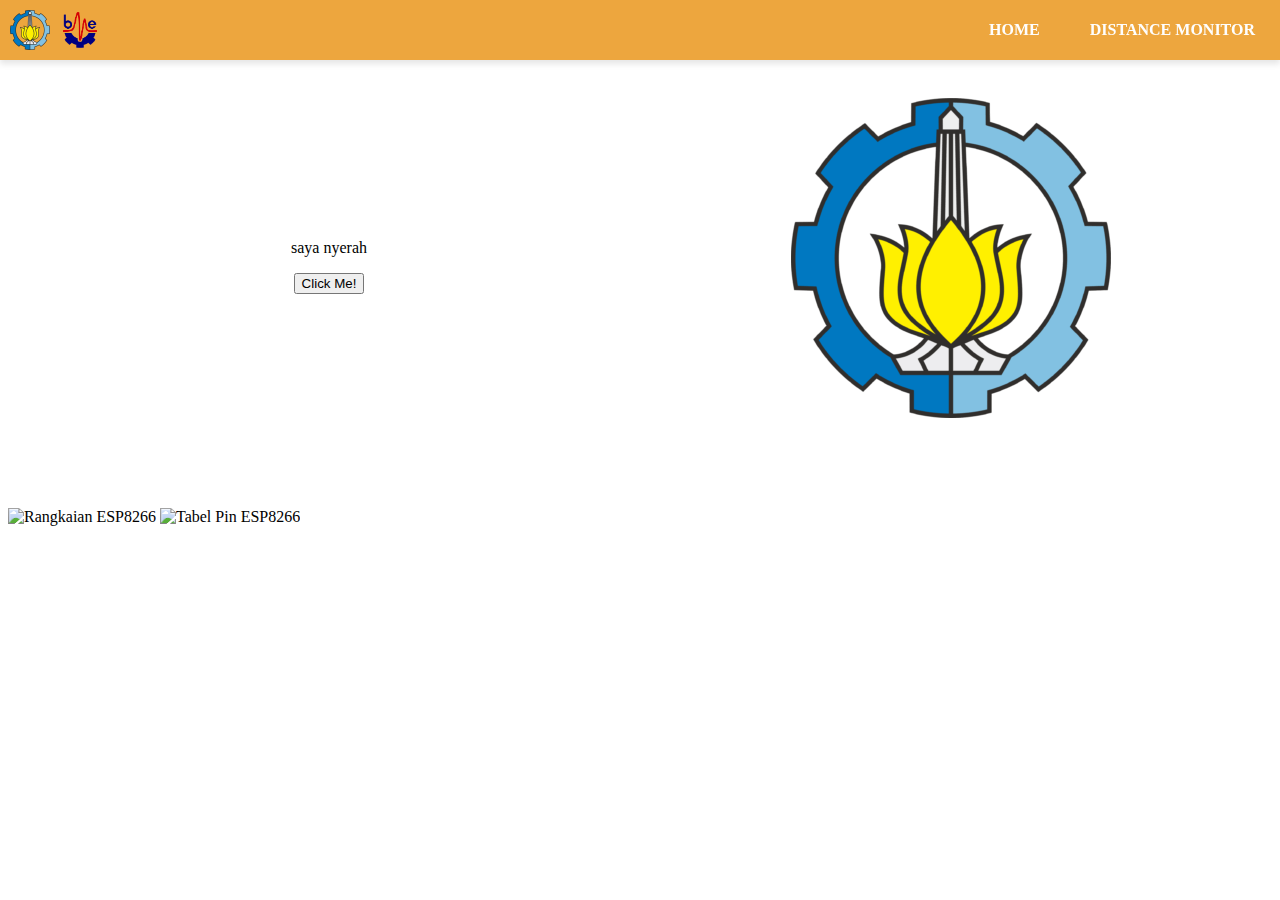
==== index.html @ 16a8911b "Updated Distance_Monitor.html and hcsr_chart.js" ====
<!DOCTYPE html>
<html lang="en">

<!--head itu isinya fungsi-fungsi backstage-->
<head>
    <meta charset="UTF-8">
    <meta http-equiv="X-UA-Compatible" content="IE=edge" />

    <!-- Biar responsif sama perubahan ukuran layar -->
    <meta name="viewport" content="width=device-width, initial-scale=1, shrink-to-fit=no" />

    <title>Home</title>

    <!--ngelink ke css/desainnya web home-->
    <link rel="stylesheet" href="css/index.css">

  </head>

  <!--body itu isi yang ditampilin-->
    <body>
        <!-- Navbar -->
        <header class="header_section">
            <div class="top-wrapper">

            <div class="id_logo">
                <img class="logo" src="images/logo-its.png" alt="Logo ITS">
                <img class="logo" src="images/logo-bme-its.png" alt="Logo BME ITS">
              </div>
      
            
            <ul class="navbar">
                <li><a href="index.html">HOME</a></li>
                <li><a href="Distance_Monitor.html">DISTANCE MONITOR</a></li>
            </ul>
            
        </header>
        <!-- Navbar -->

    <!--VI-->
    <div class="VI_desc_row">
        <div class="column_VI">
            <p>saya nyerah</p>
            <a href="Distance_Monitor.html" class="distance-monitor">
                <button type="button">Click Me!</button>
            </a>
        </div>
        <div class="column_VI">
            <img src="images/logo-its.png" alt="Gambar ITS">
        </div>
    </div>
    <!--VI-->

    <!--ESP8266 Pinout-->
    <div class="ESP_desc_row">
        <img src="images/esp-pin.jpg" alt="Rangkaian ESP8266">
        <img src="images/esp-pin-tabel.jpg" alt="Tabel Pin ESP8266">
    </div>


    </body>

</html>
---- css/index.css ----
/* Navigation Bar */
.header_section {
    position: fixed; /* Navbar tetap di atas saat scroll */
    top: 0;
    left: 0;
    width: 100%; 
    z-index: 1000; /* Pastikan di atas elemen lainnya */
    background-color: #EDA63E; 
    box-shadow: 0 4px 6px rgba(0, 0, 0, 0.1); /* Bayangan */
}

/* Kontainer utama navbar */
.top-wrapper {
display: flex; /* Aktifkan Flexbox */
justify-content: space-between; /* Jarak maksimal antara logo dan link */
align-items: center; /* Elemen sejajar vertikal */
padding: 10px; /* Spasi di dalam navbar */
}

/* Logo styling */
.id_logo {
display: flex; /* Sejajarkan logo secara horizontal */
gap: 10px; /* Jarak antar logo */
}

.logo {
height: 40px; /* Sesuaikan tinggi logo */
width: auto; /* Ukuran proporsional */
}

/* Styling untuk navbar links */
.navbar {
display: flex; /* Sejajarkan link secara horizontal */
gap: 20px; /* Jarak antar link */
list-style: none; /* Hilangkan bullet point */
margin: 0; /* Hilangkan margin default */
padding: 0; /* Hilangkan padding default */
}

.navbar li {
display: inline-block; /* Buat link tampil dalam satu baris */
}

.navbar a {
text-decoration: none; /* Hilangkan garis bawah */
color: #FEFEFE; /* Warna teks */
font-weight: bold; /* Teks lebih tebal */
padding: 10px 15px; /* Ruang di dalam tombol */
transition: all 0.3s ease; /* Animasi hover */
}

/* Hover effect untuk link */
.navbar a:hover {
color: #007bff; /* Ubah warna teks saat hover */
background-color: #f0f0f0; /* Warna latar saat hover */
border-radius: 5px; /* Membulatkan tepi */
}

/* Container untuk teks dan gambar */
.VI_desc_row {
    display: flex; /* Membuat kolom teks dan gambar berdampingan */
    justify-content: space-between; /* Spasi maksimum antara kolom */
    align-items: center; /* Vertikal sejajar tengah */
    gap: 20px; /* Jarak antar kolom */
    padding: 20px 20px; /* Spasi dalam */
}

/* Kolom untuk teks */
.column_VI {
    flex: 1; /* Kolom mengambil ruang yang sama */
    text-align: center; /* Teks rata tengah */
}

/* Kolom gambar */
.column_VI img {
    max-width: 100%; /* Gambar tidak melebihi ukuran kontainer */
    height: auto; /* Proporsi gambar tetap */
    display: block; /* Menghindari inline spacing */
    margin: 0 auto; /* Tengah-kan gambar di kolom */
    padding: 70px;
}

/* Responsivitas: Tumpuk kolom di perangkat kecil */
@media screen and (max-width: 600px) {
    .VI_desc {
        flex-direction: column; /* Kolom vertikal saat layar kecil */
    }
    .column_VI {
        margin-bottom: 20px; /* Spasi antar kolom */
    }
}
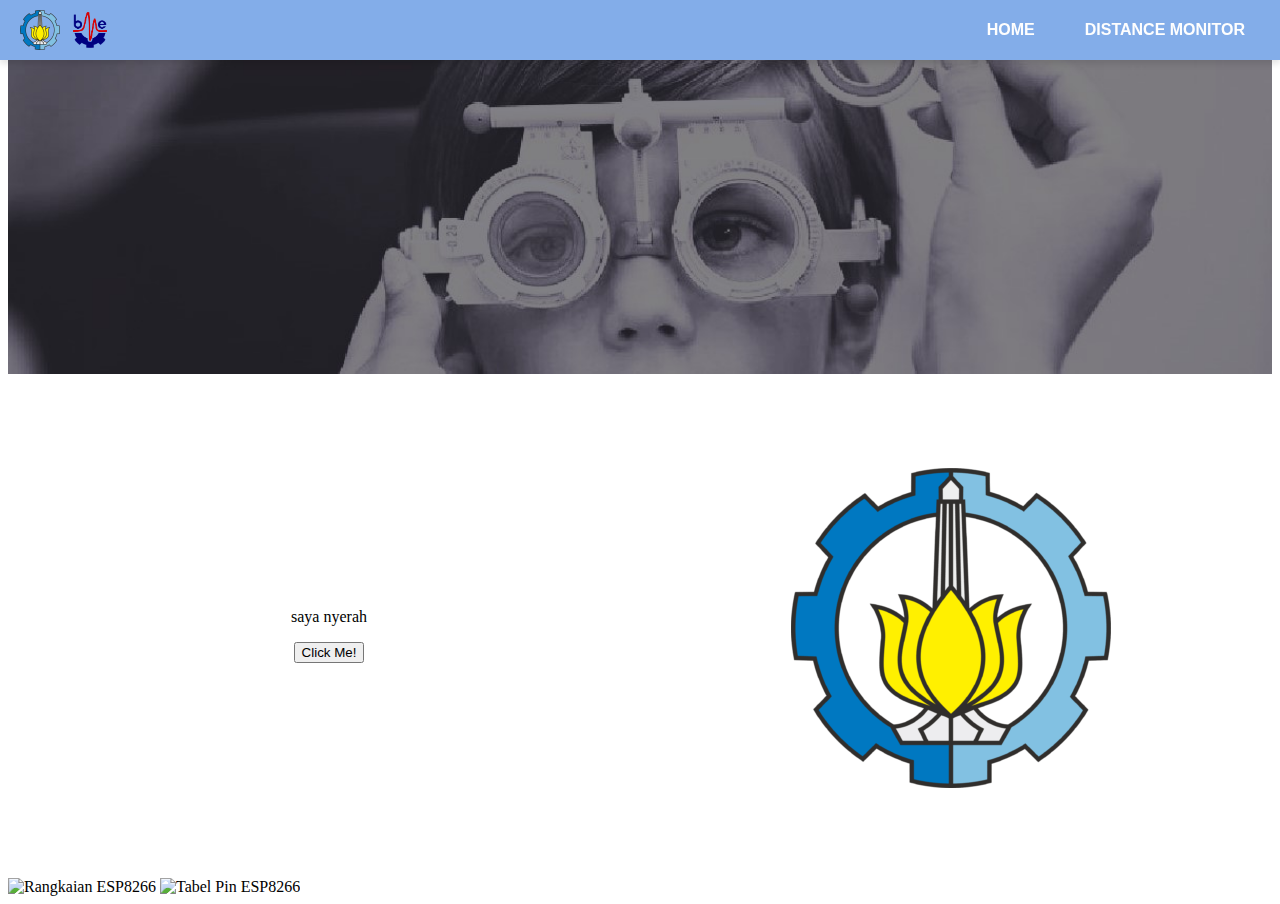
==== commit 78e0fd7f: "Updated main program" ====
--- a/index.html
+++ b/index.html
@@ -13,6 +13,7 @@
 
     <!--ngelink ke css/desainnya web home-->
     <link rel="stylesheet" href="css/index.css">
+    <link rel="stylesheet" href="css/navbar.css">
 
   </head>
 
@@ -36,6 +37,11 @@
         </header>
         <!-- Navbar -->
 
+
+        <!-- Slide Show -->
+        <section>
+            <img class="vision-impairment" src="images/mn-visual-impairment.jpg" style="width:100%">
+        </section>
     <!--VI-->
     <div class="VI_desc_row">
         <div class="column_VI">
--- a/css/index.css
+++ b/css/index.css
@@ -1,62 +1,3 @@
-
-/* Navigation Bar */
-.header_section {
-    position: fixed; /* Navbar tetap di atas saat scroll */
-    top: 0;
-    left: 0;
-    width: 100%; 
-    z-index: 1000; /* Pastikan di atas elemen lainnya */
-    background-color: #EDA63E; 
-    box-shadow: 0 4px 6px rgba(0, 0, 0, 0.1); /* Bayangan */
-}
-
-/* Kontainer utama navbar */
-.top-wrapper {
-display: flex; /* Aktifkan Flexbox */
-justify-content: space-between; /* Jarak maksimal antara logo dan link */
-align-items: center; /* Elemen sejajar vertikal */
-padding: 10px; /* Spasi di dalam navbar */
-}
-
-/* Logo styling */
-.id_logo {
-display: flex; /* Sejajarkan logo secara horizontal */
-gap: 10px; /* Jarak antar logo */
-}
-
-.logo {
-height: 40px; /* Sesuaikan tinggi logo */
-width: auto; /* Ukuran proporsional */
-}
-
-/* Styling untuk navbar links */
-.navbar {
-display: flex; /* Sejajarkan link secara horizontal */
-gap: 20px; /* Jarak antar link */
-list-style: none; /* Hilangkan bullet point */
-margin: 0; /* Hilangkan margin default */
-padding: 0; /* Hilangkan padding default */
-}
-
-.navbar li {
-display: inline-block; /* Buat link tampil dalam satu baris */
-}
-
-.navbar a {
-text-decoration: none; /* Hilangkan garis bawah */
-color: #FEFEFE; /* Warna teks */
-font-weight: bold; /* Teks lebih tebal */
-padding: 10px 15px; /* Ruang di dalam tombol */
-transition: all 0.3s ease; /* Animasi hover */
-}
-
-/* Hover effect untuk link */
-.navbar a:hover {
-color: #007bff; /* Ubah warna teks saat hover */
-background-color: #f0f0f0; /* Warna latar saat hover */
-border-radius: 5px; /* Membulatkan tepi */
-}
-
 /* Container untuk teks dan gambar */
 .VI_desc_row {
     display: flex; /* Membuat kolom teks dan gambar berdampingan */
--- a/css/navbar.css
+++ b/css/navbar.css
@@ -0,0 +1,58 @@
+/* Navigation Bar */
+.header_section {
+    font-family: Arial, sans-serif;
+    position: fixed; /* Navbar tetap di atas saat scroll */
+    top: 0;
+    left: 0;
+    width: 100%; 
+    z-index: 1000; /* Pastikan di atas elemen lainnya */
+    background-color: #83ADE9; 
+    box-shadow: 0 4px 6px rgba(0, 0, 0, 0.1); /* Bayangan */
+  }
+  
+  /* Kontainer utama navbar */
+  .top-wrapper {
+    display: flex; /* Aktifkan Flexbox */
+    justify-content: space-between; /* Jarak maksimal antara logo dan link */
+    align-items: center; /* Elemen sejajar vertikal */
+    padding: 10px 20px; /* Spasi di dalam navbar */
+  }
+  
+  /* Logo styling */
+  .id_logo {
+    display: flex; /* Sejajarkan logo secara horizontal */
+    gap: 10px; /* Jarak antar logo */
+  }
+  
+  .logo {
+    height: 40px; /* Sesuaikan tinggi logo */
+    width: auto; /* Ukuran proporsional */
+  }
+  
+  /* Styling untuk navbar links */
+  .navbar {
+    display: flex; /* Sejajarkan link secara horizontal */
+    gap: 20px; /* Jarak antar link */
+    list-style: none; /* Hilangkan bullet point */
+    margin: 0; /* Hilangkan margin default */
+    padding: 0; /* Hilangkan padding default */
+  }
+  
+  .navbar li {
+    display: inline-block; /* Buat link tampil dalam satu baris */
+  }
+  
+  .navbar a {
+    text-decoration: none; /* Hilangkan garis bawah */
+    color: #FEFEFE; /* Warna teks */
+    font-weight: bold; /* Teks lebih tebal */
+    padding: 10px 15px; /* Ruang di dalam tombol */
+    transition: all 0.3s ease; /* Animasi hover */
+  }
+  
+  /* Hover effect untuk link */
+  .navbar a:hover {
+    color: #ECF0F5; /* Ubah warna teks saat hover */
+    background-color: #3C8DBC; /* Warna latar saat hover */
+    border-radius: 5px; /* Membulatkan tepi */
+  }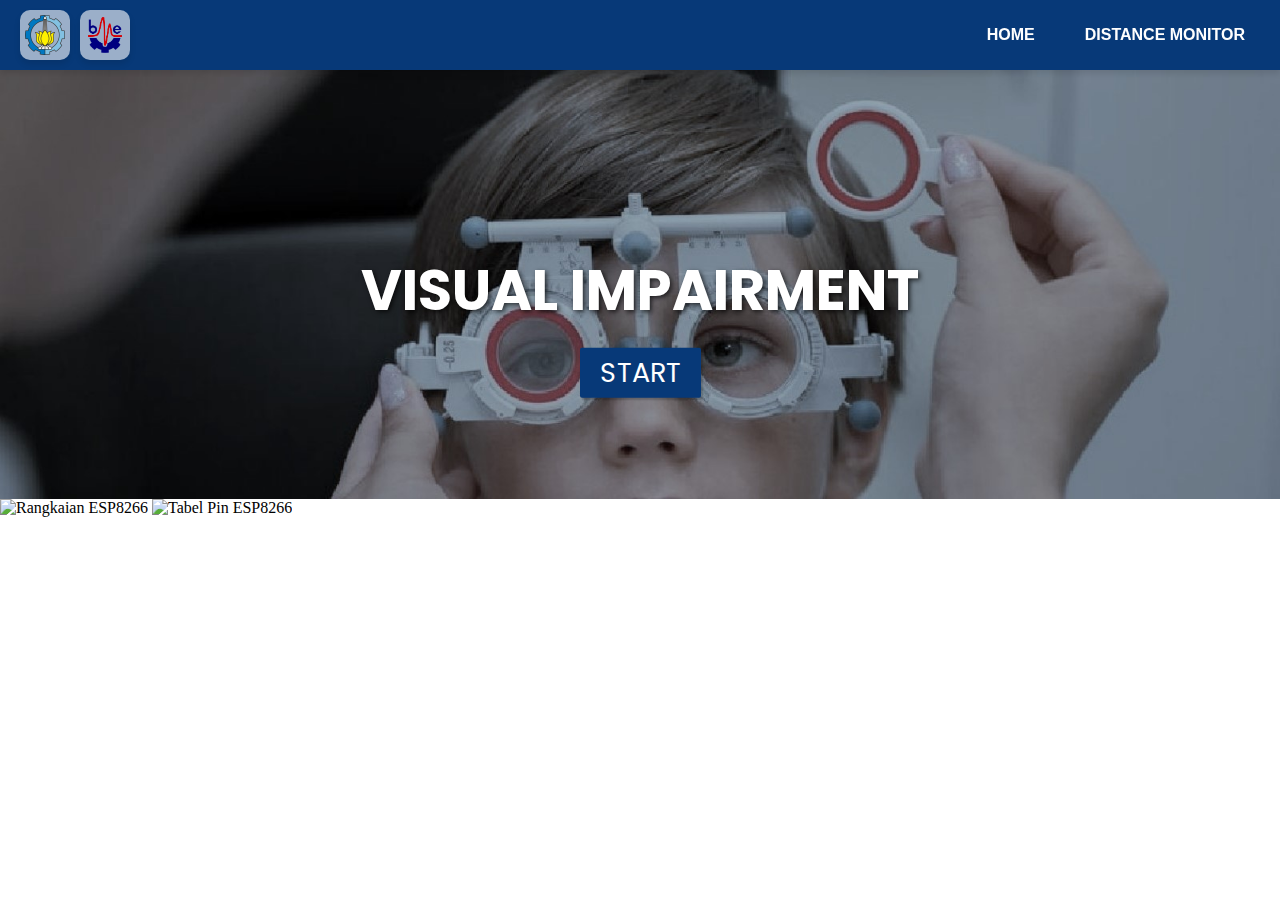
==== commit 5cf1442a: "Updated main program" ====
--- a/index.html
+++ b/index.html
@@ -14,6 +14,7 @@
     <!--ngelink ke css/desainnya web home-->
     <link rel="stylesheet" href="css/index.css">
     <link rel="stylesheet" href="css/navbar.css">
+    <link href="https://fonts.googleapis.com/css?family=Poppins:400,700&display=swap" rel="stylesheet">
 
   </head>
 
@@ -39,21 +40,17 @@
 
 
         <!-- Slide Show -->
-        <section>
-            <img class="vision-impairment" src="images/mn-visual-impairment.jpg" style="width:100%">
-        </section>
+        <div class="section-1">
+            <img class="vision-impairment" src="images/h.jpg">
+            <div class="text-overlay">
+                <h2>VISUAL IMPAIRMENT</h2>
+                <a href="Distance_Monitor.html">
+                    <button class="click-btn">START</button>
+                </a>
+            </div>
+        </div>
     <!--VI-->
-    <div class="VI_desc_row">
-        <div class="column_VI">
-            <p>saya nyerah</p>
-            <a href="Distance_Monitor.html" class="distance-monitor">
-                <button type="button">Click Me!</button>
-            </a>
-        </div>
-        <div class="column_VI">
-            <img src="images/logo-its.png" alt="Gambar ITS">
-        </div>
-    </div>
+
     <!--VI-->
 
     <!--ESP8266 Pinout-->
--- a/css/index.css
+++ b/css/index.css
@@ -1,33 +1,74 @@
-/* Container untuk teks dan gambar */
-.VI_desc_row {
-    display: flex; /* Membuat kolom teks dan gambar berdampingan */
-    justify-content: space-between; /* Spasi maksimum antara kolom */
-    align-items: center; /* Vertikal sejajar tengah */
-    gap: 20px; /* Jarak antar kolom */
-    padding: 20px 20px; /* Spasi dalam */
+.section-1 {
+    position: relative;
+    text-align: center;
 }
 
-/* Kolom untuk teks */
-.column_VI {
-    flex: 1; /* Kolom mengambil ruang yang sama */
-    text-align: center; /* Teks rata tengah */
-}
-
-/* Kolom gambar */
-.column_VI img {
+.section-1 img {
     max-width: 100%; /* Gambar tidak melebihi ukuran kontainer */
     height: auto; /* Proporsi gambar tetap */
     display: block; /* Menghindari inline spacing */
     margin: 0 auto; /* Tengah-kan gambar di kolom */
-    padding: 70px;
+    object-fit: cover; /* Mengatur gambar agar pas tanpa distorsi */
 }
+
+.text-overlay {
+    position: absolute;
+    top: 60%;
+    left: 50%;
+    transform: translate(-50%, -50%);
+    color: white;
+    text-align: center;
+    font-family: 'Poppins', sans-serif;
+    z-index: 2;
+}
+
+.text-overlay h2 {
+    font-size: 56px;
+    margin-bottom: 15px;
+    text-shadow: 2px 2px 5px rgba(0, 0, 0, 0.7);
+}
+
+.click-btn {
+    font-family: 'Poppins', sans-serif;
+    font-style: bold;
+    padding: 5px 20px;
+    font-size: 27px;
+    color: white;
+    background-color: #073978;
+    border: none;
+    border-radius: 2px;
+    cursor: pointer;
+    box-shadow: 2px 2px 2px rgba(0, 0, 0, 0.2);
+    transition: background-color 0.3s ease, transform 0.2s ease;
+}
+
+.click-btn:hover {
+    background-color: #ecf0f5;
+    transform: scale(1.1);
+}
+
+body {
+    margin: 0; /* Hilangkan margin bawaan browser */
+    padding: 0; /* Hilangkan padding bawaan browser */
+    height: 100vh; /* Tinggi layar penuh (100% dari viewport height) */
+    width: 100vw; /* Lebar layar penuh (100% dari viewport width) */
+    background-color: #ecf0f503;
+    /*background-image: url('your-image.jpg');  Ganti dengan path gambar Anda */
+    /*background-size: cover; /* Agar gambar memenuhi layar tanpa distorsi */
+    /*background-position: center;  Posisi gambar di tengah */
+   /* background-repeat: no-repeat; /* Gambar tidak diulang */
+    /*background-attachment: fixed; /* Agar background tetap saat scroll */
+}
+
 
 /* Responsivitas: Tumpuk kolom di perangkat kecil */
 @media screen and (max-width: 600px) {
-    .VI_desc {
-        flex-direction: column; /* Kolom vertikal saat layar kecil */
+    .text-overlay h2 {
+        font-size: 1.5rem;
     }
-    .column_VI {
-        margin-bottom: 20px; /* Spasi antar kolom */
+
+    .click-btn {
+        font-size: 0.9rem;
+        padding: 8px 15px;
     }
 }
--- a/css/navbar.css
+++ b/css/navbar.css
@@ -6,7 +6,7 @@
     left: 0;
     width: 100%; 
     z-index: 1000; /* Pastikan di atas elemen lainnya */
-    background-color: #83ADE9; 
+    background-color: #073978; 
     box-shadow: 0 4px 6px rgba(0, 0, 0, 0.1); /* Bayangan */
   }
   
@@ -22,7 +22,15 @@
   .id_logo {
     display: flex; /* Sejajarkan logo secara horizontal */
     gap: 10px; /* Jarak antar logo */
-  }
+    justify-content: center; /* Tengah secara horizontal */
+}
+
+.id_logo img {
+    background-color: rgba(255, 255, 255, 0.6); /* Warna putih dengan transparansi 80% */
+    padding: 5px; /* Spasi di dalam background */
+    border-radius: 10px; /* Sudut melengkung untuk background */
+    box-shadow: 0 4px 6px rgba(0, 0, 0, 0.1); /* Bayangan lembut */
+}
   
   .logo {
     height: 40px; /* Sesuaikan tinggi logo */
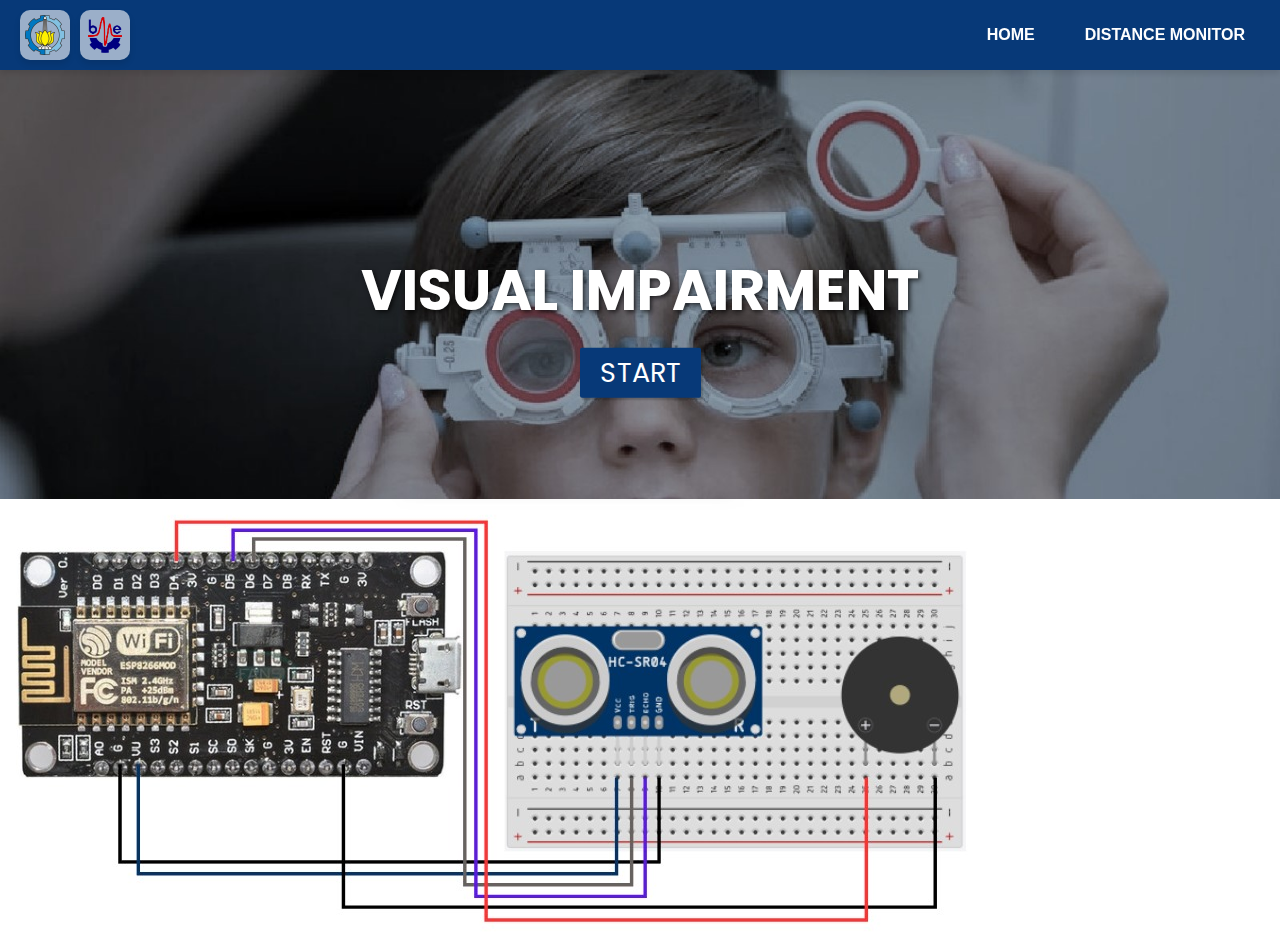
==== commit 5b509ae8: "Update index.html and hcsr_chart.js" ====
--- a/index.html
+++ b/index.html
@@ -56,7 +56,7 @@
     <!--ESP8266 Pinout-->
     <div class="ESP_desc_row">
         <img src="images/esp-pin.jpg" alt="Rangkaian ESP8266">
-        <img src="images/esp-pin-tabel.jpg" alt="Tabel Pin ESP8266">
+        <!--<img src="images/esp-pin-tabel.jpg" alt="Tabel Pin ESP8266">-->
     </div>
 
 
--- a/css/index.css
+++ b/css/index.css
@@ -4,11 +4,11 @@
 }
 
 .section-1 img {
-    max-width: 100%; /* Gambar tidak melebihi ukuran kontainer */
-    height: auto; /* Proporsi gambar tetap */
+    width: 100%; /* Pastikan gambar memenuhi lebar layar */
+    height: 100%; /* Menyesuaikan tinggi dengan lebar */
+    object-fit: cover; /* Agar gambar memenuhi kontainer dengan tetap mempertahankan proporsi */
     display: block; /* Menghindari inline spacing */
-    margin: 0 auto; /* Tengah-kan gambar di kolom */
-    object-fit: cover; /* Mengatur gambar agar pas tanpa distorsi */
+    margin: 0 auto; /* Tengah-kan gambar di kontainer */*/
 }
 
 .text-overlay {
@@ -63,6 +63,11 @@
 
 /* Responsivitas: Tumpuk kolom di perangkat kecil */
 @media screen and (max-width: 600px) {
+    .section-1 img {
+        height: auto; /*Pastikan gambar tidak terdistorsi */
+        object-position: center; /* Menjaga gambar tetap fokus di tengah */
+    }
+
     .text-overlay h2 {
         font-size: 1.5rem;
     }
